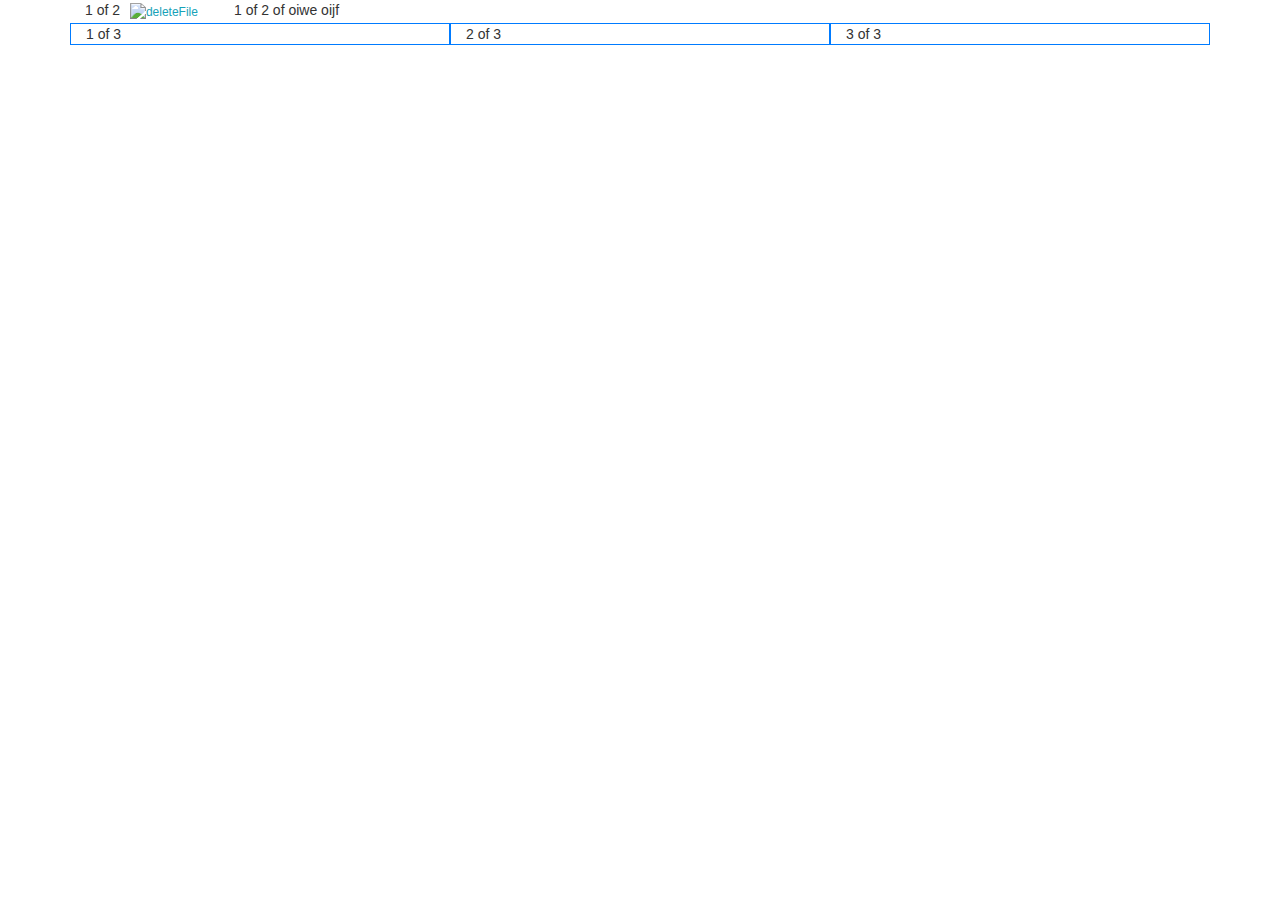
==== frontend/test.html 18-49-09-529.html @ 816fbb06 "delete todo file" ====
<!DOCTYPE html>
<html lang="en">
<head>
    <meta charset="UTF-8">
    <meta name="viewport" content="width=device-width, initial-scale=1.0">
    <meta http-equiv="X-UA-Compatible" content="ie=edge">
    <title>Home - TodoHouessou</title>
    <link rel="stylesheet" href="https://maxcdn.bootstrapcdn.com/bootstrap/4.0.0/css/bootstrap.min.css" integrity="sha384-Gn5384xqQ1aoWXA+058RXPxPg6fy4IWvTNh0E263XmFcJlSAwiGgFAW/dAiS6JXm" crossorigin="anonymous">
    <link rel="stylesheet" href="css/style.css">
    <link rel="shortcut icon" href="favicon.png" >
</head>
<body id="body" style="visibility:visible" ng-app="todosApp">

    <div class="container">
        <div class="row align-items-start">
            <div class="col-auto ">
                <div>
                    <p>
                        1 of 2
                        <button id="deleteFileButton" align="center" type="button" class="btn btn-outline-info btn-xs"><img src="img/cross.png" title="deleteFile" id="deleteFile-img"/></button>
                    </p>
                </div>
            </div>
            <div class="col-auto ">
                <div>
                    1 of 2 of oiwe oijf
                </div>
            </div>
        </div>
        <div class="row">
            <div class="col border border-primary">
                1 of 3
            </div>
            <div class="col border border-primary">
                2 of 3
            </div>
            <div class="col border border-primary">
                3 of 3
            </div>
        </div>
    </div>

  <script src="https://ajax.googleapis.com/ajax/libs/jquery/3.3.1/jquery.min.js"></script>
  <script src="https://ajax.googleapis.com/ajax/libs/angularjs/1.5.6/angular.min.js"></script>
  <script src="https://cdnjs.cloudflare.com/ajax/libs/popper.js/1.14.3/umd/popper.min.js"></script>
  <script src="https://stackpath.bootstrapcdn.com/bootstrap/4.1.1/js/bootstrap.min.js"></script>
  <link rel="stylesheet" href="https://stackpath.bootstrapcdn.com/bootstrap/4.1.1/css/bootstrap.min.css">
  <script src="https://sdk.amazonaws.com/js/aws-sdk-2.135.0.min.js"></script>
  <link rel="stylesheet" href="https://maxcdn.bootstrapcdn.com/bootstrap/3.4.1/css/bootstrap.min.css">
  <script src="https://ajax.googleapis.com/ajax/libs/jquery/3.5.1/jquery.min.js"></script>
  <script src="https://maxcdn.bootstrapcdn.com/bootstrap/3.4.1/js/bootstrap.min.js"></script>
  <script src="https://sdk.amazonaws.com/js/aws-sdk-2.1.24.min.js"></script>
  <script src="js/aws-cognito-sdk.min.js"></script>
  <script src="js/amazon-cognito-identity.min.js"></script>
  <script src="js/script.js"></script>
</body>
---- frontend/css/style.css ----
#logo {
    width: 55%;
}
#attachments-img {
    width: 10%;
}

#deleteFile-img {
    width: 10%;
}

#newattachments-img {
    width: 10%;
}

@media (max-width: 800px) { 
    #logo {
        max-width: 400px;
    }
 }

.bg-light {
    background-color: white;
}

#brand-title {
    color: black;
}

.signin-title {
    margin: 15px;
}

.input-field>label:first-of-type{
    display:block;
    margin-bottom:.5rem;
    font-weight:400
}
.input-field>label:first-of-type.h5{
    font-weight:600
}

.input-field{
    position:relative;
    margin-bottom:1.5rem;
    margin-top:1.5rem;  
    border-radius:0px;
}

.signin{
    width: 100%;
    border-radius:0px;
    margin-top:1rem; 
    padding: 0.6rem; 
}

.btn-custom{
    background-color:#009933;
    border-color: #00802b;
    color: white;
}

.btn-custom:active,.btn-custom:target,
.btn.btn-custom:active,.btn.btn-custom:focus,.btn.btn-custom:hover 
{
    -webkit-box-shadow:0 5px 11px 0 rgba(0,0,0,.18),0 4px 15px 0 rgba(0,0,0,.15);
    box-shadow:0 5px 11px 0 rgba(0,0,0,.18),0 4px 15px 0 rgba(0,0,0,.15);

    background-color: white;
    color: #009933;
    border-color: #009933;
}


.btn.btn-dark:active,.btn.btn-dark:focus,.btn.btn-dark:hover {
    -webkit-box-shadow:0 5px 11px 0 rgba(0,0,0,.18),0 4px 15px 0 rgba(0,0,0,.15);
    box-shadow:0 5px 11px 0 rgba(0,0,0,.18),0 4px 15px 0 rgba(0,0,0,.15);
    background-color: white;
    color: black;
}

.upload-title {
    display: inline;
    margin-inline-start: 0px;
    margin-inline-end: 0px;
    margin-bottom: 20px;
    
}

.lead {
    font-size: 1.25rem;
    font-weight: 300;
}

p {
    display: inline;
    margin-block-start: 1em;
    margin-block-end: 1em;
    margin-inline-start: 0px;
    margin-inline-end: 0px;
}

#s3-img {
    display: inline;
    margin-left: 15px;
    width: 8%;
}

@media screen and (max-width: 1024px) { 
    #s3-img {
        width: 10%;
    }
 }


@media screen and (max-width:  992px) {
    .upload-form {
        margin-top: 15px;
    }
}
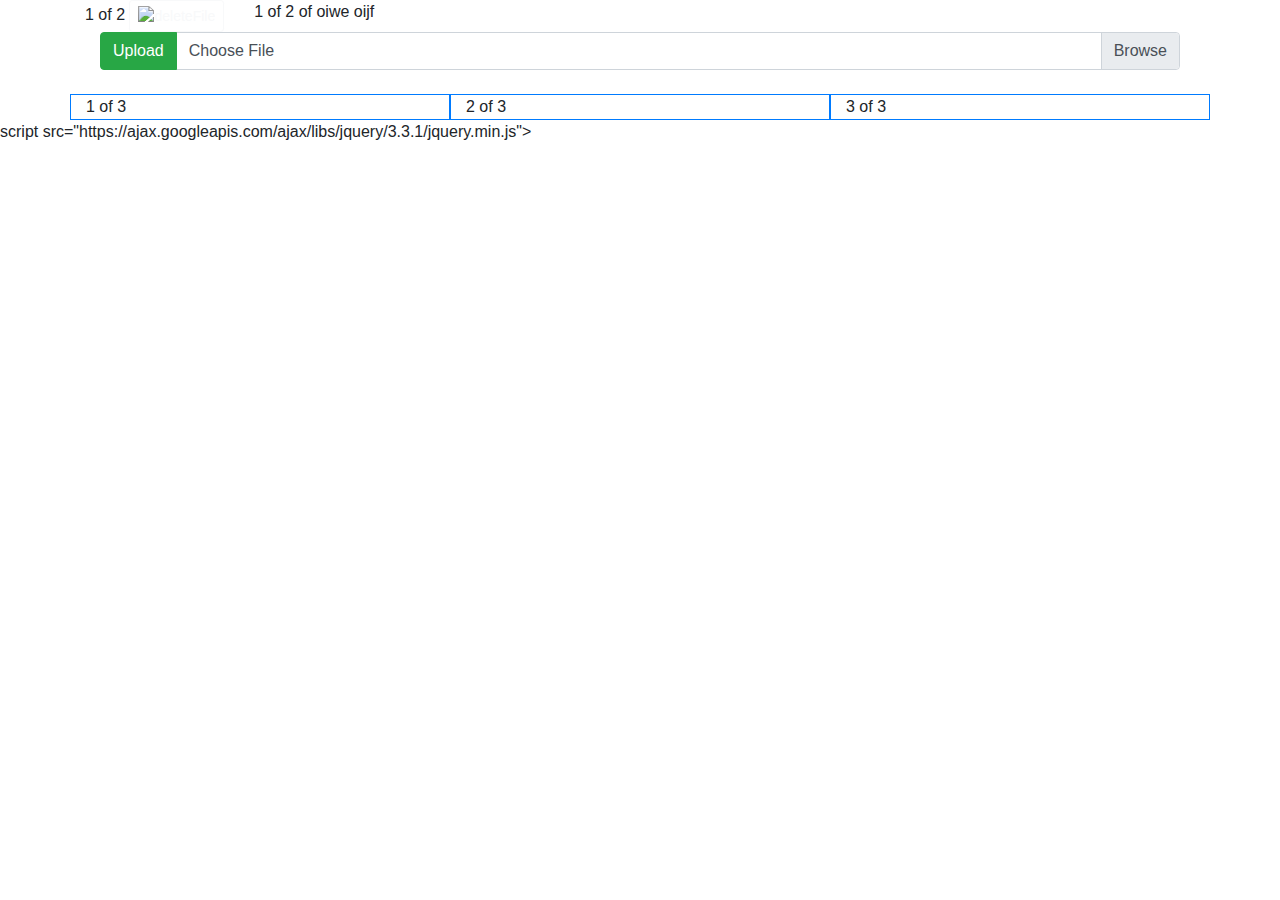
==== commit 695ea4d9: "fixing small issues" ====
--- a/frontend/test.html 18-49-09-529.html
+++ b/frontend/test.html 18-49-09-529.html
@@ -17,7 +17,7 @@
                 <div>
                     <p>
                         1 of 2
-                        <button id="deleteFileButton" align="center" type="button" class="btn btn-outline-info btn-xs"><img src="img/cross.png" title="deleteFile" id="deleteFile-img"/></button>
+                        <button id="deleteFileButton" align="center" type="button" class="btn btn-outline-light btn-sm"><img src="img/cross.png" title="deleteFile" id="deleteFile-img"/></button>
                     </p>
                 </div>
             </div>
@@ -27,6 +27,18 @@
                 </div>
             </div>
         </div>
+        <div class="col-md-12" id="addFilesForm">
+            <div class="input-group upload-form">
+                <div class="input-group-prepend">
+                    <span type="button" class="btn btn-success" id="uploadButton" ng-click="uploadFileClicked(descriptionTodo.todoID)">Upload</span>
+                </div>
+                <div class="custom-file">
+                    <input type="file" class="form-control-file input-group-sm" id="fileinput" aria-describedby="fileinput" onChange="addFileName();">
+                    <label class="custom-file-label" for="fileinput" id="fileName">Choose File</label>
+                </div>
+            </div>
+          </div>
+          <br>
         <div class="row">
             <div class="col border border-primary">
                 1 of 3
@@ -40,17 +52,18 @@
         </div>
     </div>
 
-  <script src="https://ajax.googleapis.com/ajax/libs/jquery/3.3.1/jquery.min.js"></script>
-  <script src="https://ajax.googleapis.com/ajax/libs/angularjs/1.5.6/angular.min.js"></script>
-  <script src="https://cdnjs.cloudflare.com/ajax/libs/popper.js/1.14.3/umd/popper.min.js"></script>
-  <script src="https://stackpath.bootstrapcdn.com/bootstrap/4.1.1/js/bootstrap.min.js"></script>
-  <link rel="stylesheet" href="https://stackpath.bootstrapcdn.com/bootstrap/4.1.1/css/bootstrap.min.css">
-  <script src="https://sdk.amazonaws.com/js/aws-sdk-2.135.0.min.js"></script>
-  <link rel="stylesheet" href="https://maxcdn.bootstrapcdn.com/bootstrap/3.4.1/css/bootstrap.min.css">
-  <script src="https://ajax.googleapis.com/ajax/libs/jquery/3.5.1/jquery.min.js"></script>
-  <script src="https://maxcdn.bootstrapcdn.com/bootstrap/3.4.1/js/bootstrap.min.js"></script>
-  <script src="https://sdk.amazonaws.com/js/aws-sdk-2.1.24.min.js"></script>
-  <script src="js/aws-cognito-sdk.min.js"></script>
-  <script src="js/amazon-cognito-identity.min.js"></script>
-  <script src="js/script.js"></script>
+    script src="https://ajax.googleapis.com/ajax/libs/jquery/3.3.1/jquery.min.js"></script>
+    <script src="https://ajax.googleapis.com/ajax/libs/angularjs/1.5.6/angular.min.js"></script>
+    <script src="https://cdnjs.cloudflare.com/ajax/libs/popper.js/1.14.3/umd/popper.min.js"></script>
+    <script src="https://stackpath.bootstrapcdn.com/bootstrap/4.1.1/js/bootstrap.min.js"></script>
+    <link rel="stylesheet" href="https://stackpath.bootstrapcdn.com/bootstrap/4.1.1/css/bootstrap.min.css">
+    <script src="https://sdk.amazonaws.com/js/aws-sdk-2.135.0.min.js"></script>
+    <script src="https://sdk.amazonaws.com/js/aws-sdk-2.1.24.min.js"></script>
+    <script src="js/aws-cognito-sdk.min.js"></script>
+    <script src="js/amazon-cognito-identity.min.js"></script>
+    <script src="js/script.js"></script>
+    <!--New scripts for extra small button-->
+    
+    <script src="https://ajax.googleapis.com/ajax/libs/jquery/3.5.1/jquery.min.js"></script>
+    <script src="https://maxcdn.bootstrapcdn.com/bootstrap/3.4.1/js/bootstrap.min.js"></script>
 </body>